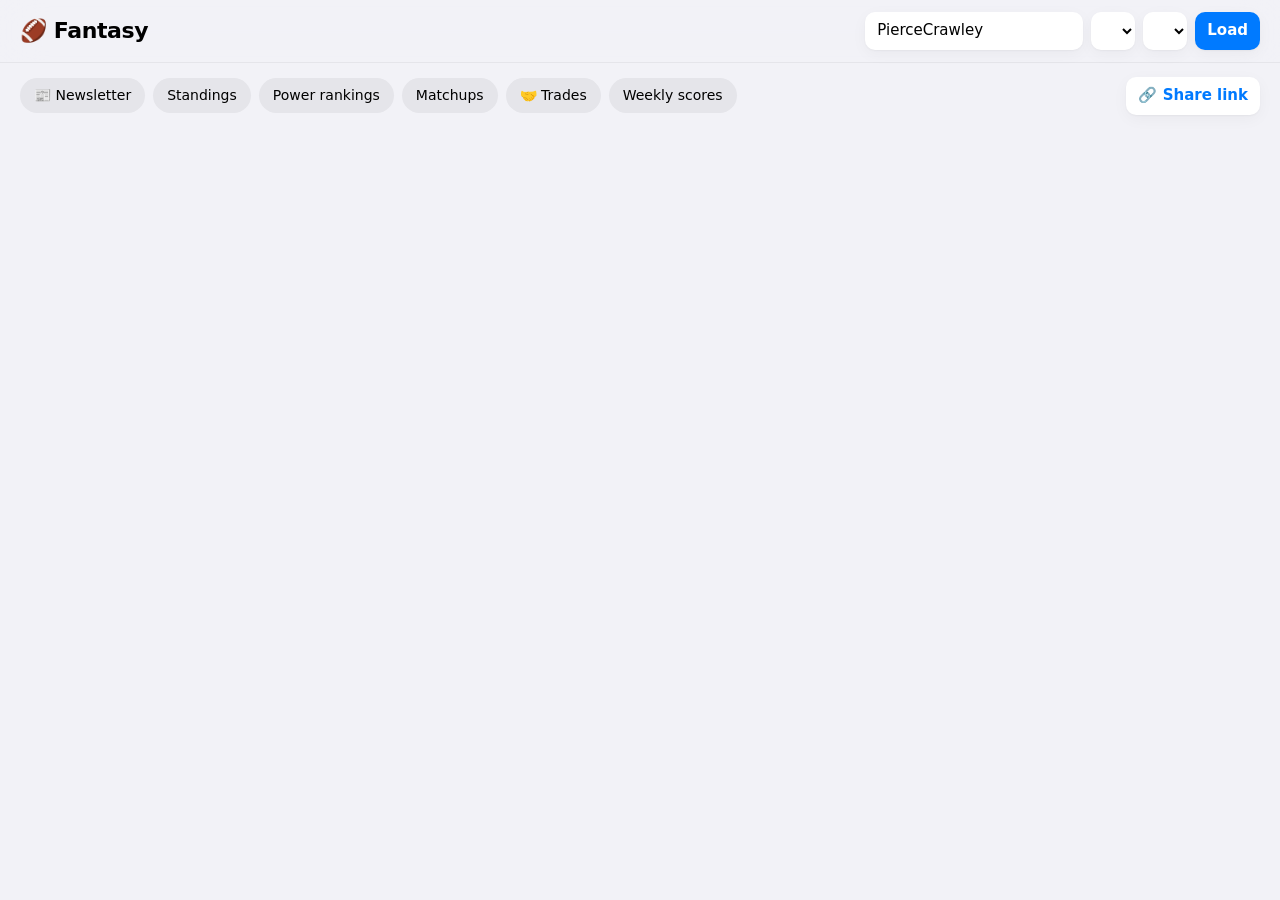
==== index.html @ ef1b5d13 "Chugs: count integrity from week 1; show league-confirmed chugs Co-Authored-By: Claude Opus 5.5 <nor" ====
<!doctype html>
<html lang="en">
<head>
  <meta charset="utf-8">
  <meta name="viewport" content="width=device-width, initial-scale=1">
  <!--page-meta-->
  <base href="./">
  <title>The Rocket Dongs Gazette</title>
  <meta name="description" content="Weekly recaps, awards, power rankings and public humiliation for the Rocket Dongs fantasy league.">
  <meta property="og:title" content="📰 The Rocket Dongs Gazette">
  <meta property="og:description" content="This week's recap, awards, roasts and next week's lines. Click if you dare.">
  <meta property="og:type" content="website">
  <meta property="og:url" content="https://pcrawley1.github.io/RocketDongz/">
  <meta property="og:image" content="https://pcrawley1.github.io/RocketDongz/og.png">
  <!--/page-meta-->
  <link rel="stylesheet" href="styles.css?v=20261110132907">
</head>
<body>
  <header class="top">
    <h1 id="app-title">🏈 Fantasy</h1>
    <form id="user-form" class="controls">
      <input id="username" placeholder="Sleeper username" autocomplete="off" aria-label="Sleeper username">
      <select id="season" aria-label="Season"></select>
      <select id="league" aria-label="League"></select>
      <button type="submit">Load</button>
    </form>
  </header>

  <nav class="tabs">
    <button class="tab" data-tab="newsletter">📰 Newsletter</button>
    <button class="tab" data-tab="standings">Standings</button>
    <button class="tab" data-tab="power">Power rankings</button>
    <button class="tab" data-tab="matchups">Matchups</button>
    <button class="tab" data-tab="trades">🤝 Trades</button>
    <button class="tab" data-tab="scores">Weekly scores</button>
    <button class="tab" data-tab="chugs" hidden>🍻 Chugs</button>
    <select id="week" aria-label="Week" hidden></select>
    <button id="share" class="share" type="button">🔗 Share link</button>
  </nav>

  <p id="status" role="status"></p>
  <main id="main"></main>

  <script type="module" src="js/app.js?v=20261110132907"></script>
</body>
</html>
---- styles.css ----
/* ===== iOS-style design tokens ===== */
:root {
  --bg: #f2f2f7;            /* systemGroupedBackground */
  --card: #ffffff;          /* secondarySystemGroupedBackground */
  --fill: #e5e5ea;          /* systemGray5 */
  --fill2: #f2f2f7;
  --ink: #000000;
  --ink2: #3c3c43;
  --dim: #8a8a8e;           /* secondaryLabel */
  --line: #e5e5ea;          /* separator */
  --blue: #007aff; --green: #34c759; --red: #ff3b30; --orange: #ff9500;
  --yellow: #ffcc00; --purple: #af52de; --pink: #ff2d55; --teal: #30b0c7;
  --indigo: #5856d6; --mint: #00c7be;
  --accent: var(--blue); --pos: #248a3d; --neg: #d70015;
  --mine: rgba(0, 122, 255, 0.08);
  --heat: 0, 122, 255;
  --shadow: 0 1px 2px rgba(0,0,0,.04), 0 4px 16px rgba(0,0,0,.04);
  --r: 14px;
  color-scheme: light;
}
@media (prefers-color-scheme: dark) {
  :root {
    --bg: #000000; --card: #1c1c1e; --fill: #2c2c2e; --fill2: #2c2c2e;
    --ink: #ffffff; --ink2: #ebebf5; --dim: #8d8d93; --line: #38383a;
    --blue: #0a84ff; --green: #30d158; --red: #ff453a; --orange: #ff9f0a;
    --yellow: #ffd60a; --purple: #bf5af2; --pink: #ff375f; --teal: #40c8e0;
    --indigo: #5e5ce6; --mint: #63e6e2;
    --pos: #30d158; --neg: #ff453a;
    --mine: rgba(10, 132, 255, 0.16);
    --heat: 10, 132, 255;
    --shadow: none;
    color-scheme: dark;
  }
}

* { box-sizing: border-box; }
html { -webkit-text-size-adjust: 100%; }
body {
  margin: 0; background: var(--bg); color: var(--ink);
  font: 15px/1.45 -apple-system, BlinkMacSystemFont, "SF Pro Text", "Helvetica Neue", system-ui, sans-serif;
  -webkit-font-smoothing: antialiased;
}
b, strong { font-weight: 600; }

/* ===== Top bar (frosted, sticky) ===== */
.top {
  position: sticky; top: 0; z-index: 10;
  display: flex; flex-wrap: wrap; gap: 12px; align-items: center; justify-content: space-between;
  padding: 12px 20px;
  background: color-mix(in srgb, var(--bg) 80%, transparent);
  backdrop-filter: saturate(180%) blur(20px); -webkit-backdrop-filter: saturate(180%) blur(20px);
  border-bottom: 0.5px solid var(--line);
}
h1 { margin: 0; font-size: 22px; font-weight: 700; letter-spacing: -0.4px; }
.controls { display: flex; flex-wrap: wrap; gap: 8px; }
input, select, button {
  font: inherit; font-size: 15px; color: var(--ink); background: var(--card);
  border: none; border-radius: 10px; padding: 8px 12px; box-shadow: var(--shadow);
}
input:focus, select:focus { outline: 2px solid var(--blue); outline-offset: 0; }
button[type=submit] { background: var(--blue); color: #fff; font-weight: 600; cursor: pointer; }

/* ===== Tabs = segmented control ===== */
.tabs { display: flex; flex-wrap: wrap; gap: 8px; padding: 14px 20px 6px; align-items: center; }
.tabs .seg-wrap { display: contents; }
.tab {
  background: var(--fill); color: var(--ink); border-radius: 999px; padding: 7px 14px;
  font-size: 14px; font-weight: 500; cursor: pointer; box-shadow: none; transition: background .15s, color .15s;
}
.tab:hover { background: color-mix(in srgb, var(--fill) 70%, var(--blue) 12%); }
.tab[aria-selected=true] { background: var(--blue); color: #fff; font-weight: 600; }
#week { margin-left: auto; font-weight: 500; }
.share { background: var(--card); color: var(--blue); font-weight: 600; cursor: pointer; margin-left: 8px; }
#week[hidden] + .share { margin-left: auto; }

#status { padding: 0 20px; color: var(--dim); min-height: 1em; font-size: 13px; }
#status.error { color: var(--red); }
main { padding: 4px 20px 48px; max-width: 1200px; margin: 0 auto; }

/* ===== Large title ===== */
.league-head h2 { margin: 8px 0 2px; font-size: 32px; font-weight: 700; letter-spacing: -0.6px; }
.league-head p { margin: 0 0 16px; color: var(--dim); }

/* ===== Cards & tables (inset grouped lists) ===== */
.card { background: var(--card); border-radius: var(--r); overflow: hidden; box-shadow: var(--shadow); }
.scroll { overflow-x: auto; }
table { width: 100%; border-collapse: collapse; }
th, td { padding: 10px 12px; text-align: right; white-space: nowrap; font-variant-numeric: tabular-nums; }
th { font-size: 12px; color: var(--dim); font-weight: 600; text-transform: uppercase; letter-spacing: .3px; border-bottom: 0.5px solid var(--line); }
td { border-bottom: 0.5px solid var(--line); }
tbody tr:last-child td { border-bottom: none; }
tbody tr:hover td { background: color-mix(in srgb, var(--fill) 40%, transparent); }
.l { text-align: left; }
.rank { color: var(--dim); width: 36px; font-weight: 600; }
tr.cutline td { border-bottom: 2px dashed color-mix(in srgb, var(--blue) 60%, transparent); }
.team { display: flex; gap: 10px; align-items: center; }
.team img, .team .ph { width: 32px; height: 32px; border-radius: 50%; background: var(--fill); flex: none; }
.team.mine img { box-shadow: 0 0 0 2px var(--card), 0 0 0 4px var(--blue); }
.tname { font-weight: 600; }
.owner, .dim { color: var(--dim); font-size: 12px; font-weight: 400; }
tr:has(.team.mine) td { background: var(--mine); }
.pos { color: var(--pos); font-weight: 600; }
.neg { color: var(--neg); font-weight: 600; }
.note { color: var(--dim); font-size: 13px; margin: 10px 4px; }
.empty { color: var(--dim); }

/* Power bars */
.bar-col { width: 35%; }
.bar { position: relative; height: 22px; background: var(--fill); border-radius: 999px; overflow: hidden; }
.bar span { position: absolute; inset: 0 auto 0 0; border-radius: 999px; background: linear-gradient(90deg, var(--indigo), var(--blue)); }
.bar em { position: relative; font-style: normal; font-weight: 700; padding-left: 10px; line-height: 22px; color: #fff; font-size: 12px; text-shadow: 0 0 4px rgba(0,0,0,.25); }

/* Heatmap */
.grid td.heat { background: rgba(var(--heat), calc(var(--h) * 0.5)); }
.callouts { display: flex; gap: 12px; margin-bottom: 12px; flex-wrap: wrap; }
.callout { padding: 14px 18px; display: flex; flex-direction: column; min-width: 190px; }
.callout b { font-size: 28px; font-weight: 700; letter-spacing: -0.5px; }
.callout:first-child b { color: var(--green); }
.callout:nth-child(2) b { color: var(--red); }

/* ===== Matchups ===== */
.match { display: grid; grid-template-columns: 1fr auto 1fr; margin-bottom: 16px; }
.side { padding: 14px; min-width: 0; }
.side.mine-side { background: var(--mine); }
.side .score { font-size: 30px; font-weight: 700; letter-spacing: -0.5px; margin: 8px 0 4px; color: var(--dim); }
.side.won .score { color: var(--green); }
.proj-total { font-size: 12px; font-weight: 500; margin-left: 8px; }
.col-head { display: grid; grid-template-columns: 48px 1fr auto; font-size: 11px; color: var(--dim); text-transform: uppercase; letter-spacing: .3px; padding-bottom: 4px; }
.side ul { list-style: none; margin: 0; padding: 0; }
.side li { display: grid; grid-template-columns: 48px 1fr auto; gap: 6px; padding: 7px 0; border-top: 0.5px solid var(--line); font-size: 14px; align-items: center; }
.side li.player { cursor: pointer; border-radius: 8px; }
.side li.player:hover { background: color-mix(in srgb, var(--fill) 50%, transparent); }
.slot {
  justify-self: start; font-size: 10px; font-weight: 700; padding: 2px 6px; border-radius: 6px;
  background: var(--fill); color: var(--ink2);
}
.pname { overflow: hidden; text-overflow: ellipsis; white-space: nowrap; }
.pp { display: flex; gap: 8px; align-items: baseline; font-variant-numeric: tabular-nums; }
.proj { color: var(--dim); font-size: 12px; min-width: 32px; text-align: right; }
.proj.pos { color: var(--pos); font-weight: 600; }
.proj.neg { color: var(--neg); font-weight: 600; }
.inj { display: inline-block; font-size: 10px; font-weight: 700; padding: 1px 6px; border-radius: 999px; background: color-mix(in srgb, var(--orange) 18%, transparent); color: var(--orange); vertical-align: 1px; }
.inj-bad { background: color-mix(in srgb, var(--red) 16%, transparent); color: var(--red); }
.news { grid-column: 1 / -1; padding: 6px 4px 6px 54px; cursor: auto; }
.news-item { margin-bottom: 10px; padding-left: 10px; border-left: 3px solid var(--blue); }
.news-when { font-size: 11px; color: var(--dim); }
.news-head { font-weight: 600; font-size: 14px; }
.news-story { font-size: 13px; color: var(--dim); white-space: normal; }
.vs { align-self: center; text-align: center; line-height: 1.3; color: var(--dim); font-size: 12px; font-weight: 600; padding: 0 6px; }

/* ===== Newsletter ===== */
.newsletter { max-width: 780px; margin: 0 auto; }
.masthead {
  text-align: center; padding: 28px 20px 24px; border-radius: 20px; color: #fff;
  background: linear-gradient(135deg, var(--indigo), var(--blue) 55%, var(--teal));
  box-shadow: var(--shadow);
}
.masthead h2 { font-size: 34px; font-weight: 800; letter-spacing: -0.8px; margin: 6px 0 4px; }
.masthead .dim { color: rgba(255,255,255,.85); font-size: 14px; }
.masthead .kicker { color: rgba(255,255,255,.9); }
.kicker { font-size: 12px; font-weight: 700; text-transform: uppercase; letter-spacing: 1.2px; color: var(--blue); }
.headline {
  font-size: 26px; font-weight: 800; line-height: 1.2; letter-spacing: -0.5px;
  margin: 18px 0 0; padding: 18px 20px; background: var(--card); border-radius: var(--r);
  box-shadow: var(--shadow); border-left: 5px solid var(--orange);
}
.nl-section { margin-top: 28px; }
.nl-section h3 {
  font-size: 22px; font-weight: 700; letter-spacing: -0.4px; margin: 0 4px 10px;
}
.nl-section h4 { font-size: 13px; font-weight: 600; text-transform: uppercase; letter-spacing: .4px; color: var(--dim); margin: 22px 4px 8px; }
.newsletter p { font-size: 16px; line-height: 1.55; margin: 6px 0 0; color: var(--ink2); }
.newsletter p b { color: var(--ink); }

/* TL;DR */
.tldr { margin-top: 16px; background: var(--card); border-radius: var(--r); padding: 14px 18px; box-shadow: var(--shadow); }
.tldr-title { font-size: 12px; font-weight: 700; text-transform: uppercase; letter-spacing: 1px; color: var(--blue); margin-bottom: 6px; }
.tldr ul { list-style: none; margin: 0; padding: 0; }
.tldr li { padding: 6px 0; border-top: 0.5px solid var(--line); font-size: 15px; color: var(--ink2); }
.tldr li:first-child { border-top: none; }
.tldr b { color: var(--ink); }

/* Shared bits */
.av { width: 36px; height: 36px; border-radius: 50%; background: var(--fill); flex: none; object-fit: cover; }
.av.sm { width: 22px; height: 22px; }
.who { display: inline-flex; align-items: center; gap: 8px; }
.quip { font-size: 14px !important; color: var(--dim) !important; font-style: italic; margin: 8px 0 0 !important; line-height: 1.4 !important; }
.quip b { color: var(--ink2) !important; font-style: normal; }
.chip { font-size: 12px; font-weight: 600; padding: 2px 8px; border-radius: 999px; background: var(--fill); color: var(--ink2); }
.chip.streak.w { background: color-mix(in srgb, var(--green) 18%, transparent); color: var(--pos); }
.chip.streak.l { background: color-mix(in srgb, var(--red) 15%, transparent); color: var(--neg); }

/* Scoreboards */
.sb-grid { display: grid; grid-template-columns: repeat(auto-fit, minmax(330px, 1fr)); gap: 12px; }
.sb { background: var(--card); border-radius: var(--r); padding: 12px 14px; box-shadow: var(--shadow); }
.sb-head { display: flex; justify-content: space-between; align-items: center; margin-bottom: 6px; min-height: 22px; }
.sb-margin { font-size: 12px; color: var(--dim); font-weight: 600; }
.sb-row { display: flex; align-items: center; gap: 10px; padding: 7px 0; }
.sb-row + .sb-row { border-top: 0.5px solid var(--line); }
.sb-name { flex: 1; min-width: 0; }
.sb-team { font-weight: 600; font-size: 15px; white-space: nowrap; overflow: hidden; text-overflow: ellipsis; }
.sb-rec { font-size: 12px; color: var(--dim); font-weight: 500; }
.sb-star { font-size: 12px; color: var(--dim); white-space: nowrap; overflow: hidden; text-overflow: ellipsis; }
.sb-star b { color: var(--ink2); }
.sb-score { font-size: 22px; font-weight: 700; font-variant-numeric: tabular-nums; letter-spacing: -0.3px; }
.sb-row.win .sb-score { color: var(--green); }
.sb-row.lose { opacity: .75; }
.sb-row.lose .sb-score { color: var(--dim); }
.tag { font-size: 11px; font-weight: 700; letter-spacing: .3px; padding: 3px 9px; border-radius: 999px; background: var(--fill); color: var(--dim); }
.tag-blowout { background: color-mix(in srgb, var(--red) 15%, transparent); color: var(--red); }
.tag-close   { background: color-mix(in srgb, var(--orange) 18%, transparent); color: var(--orange); }
.tag-robbed  { background: color-mix(in srgb, var(--purple) 16%, transparent); color: var(--purple); }
.tag-stole   { background: color-mix(in srgb, var(--yellow) 25%, transparent); color: color-mix(in srgb, var(--yellow) 55%, var(--ink)); }

/* Awards: stat-first cards */
.awards { display: grid; grid-template-columns: repeat(auto-fit, minmax(220px, 1fr)); gap: 12px; }
.award { background: var(--card); border-radius: var(--r); padding: 14px 16px; box-shadow: var(--shadow); border-top: 4px solid var(--c, var(--blue)); }
.award-title { display: flex; align-items: center; gap: 10px; font-size: 13px; font-weight: 700; text-transform: uppercase; letter-spacing: .4px; color: var(--c); }
.icon-tile { display: grid; place-items: center; width: 30px; height: 30px; border-radius: 8px; font-size: 17px; background: color-mix(in srgb, var(--c, var(--blue)) 18%, transparent); }
.award-stat { margin: 10px 0 4px; display: flex; align-items: baseline; gap: 8px; flex-wrap: wrap; }
.award-stat b { font-size: 34px; font-weight: 800; letter-spacing: -1px; color: var(--ink); line-height: 1; }
.award-stat span { font-size: 13px; color: var(--dim); font-weight: 500; }
.award-who { font-size: 15px; }

/* Standings list */
.standings-list { background: var(--card); border-radius: var(--r); box-shadow: var(--shadow); overflow: hidden; }
.st-row { display: flex; align-items: center; gap: 12px; padding: 12px 14px; border-top: 0.5px solid var(--line); }
.st-row:first-child { border-top: none; }
.st-main { flex: 1; min-width: 0; }
.st-top { display: flex; align-items: center; gap: 6px; flex-wrap: wrap; font-size: 15px; }
.roast { font-size: 13px; line-height: 1.4; color: var(--dim); margin-top: 2px; font-style: italic; }
.st-power { display: flex; flex-direction: column; align-items: center; min-width: 40px; font-size: 15px; line-height: 1.2; }
.st-power .dim { font-size: 10px; font-weight: 700; letter-spacing: .5px; }
.st-power .pos, .st-power .neg { font-size: 11px; }
.rank-badge { display: inline-grid; place-items: center; width: 26px; height: 26px; border-radius: 50%; flex: none; font-size: 13px; font-weight: 700; background: var(--fill); color: var(--ink2); }
.rank-badge.in { background: var(--blue); color: #fff; }
.rank-badge.last { background: var(--red); color: #fff; }
.cut-label { font-size: 11px; font-weight: 700; text-transform: uppercase; letter-spacing: .6px; color: var(--blue); padding: 4px 14px; background: color-mix(in srgb, var(--blue) 10%, transparent); border-top: 1.5px dashed var(--blue); }

/* Preview cards */
.pv-grid { display: grid; grid-template-columns: repeat(auto-fit, minmax(330px, 1fr)); gap: 12px; }
.pv { background: var(--card); border-radius: var(--r); padding: 12px 14px; box-shadow: var(--shadow); }
.pv.is-gotw { box-shadow: 0 0 0 2px var(--orange), var(--shadow); grid-column: 1 / -1; }
.pv.is-lock { box-shadow: 0 0 0 2px var(--red), var(--shadow); }
.pv-label { font-size: 12px; font-weight: 700; text-transform: uppercase; letter-spacing: .5px; margin-bottom: 8px; }
.pv-label.gotw { color: var(--orange); }
.pv-label.lock { color: var(--red); }
.pv-teams { display: grid; grid-template-columns: minmax(0, 1fr) minmax(0, 1fr); gap: 10px; }
.pv-side > div { min-width: 0; }
.pv-side { display: flex; align-items: center; gap: 8px; min-width: 0; }
.pv-side.right { flex-direction: row-reverse; text-align: right; }
.pv-team { font-weight: 600; font-size: 14px; white-space: nowrap; overflow: hidden; text-overflow: ellipsis; }
.pv-proj { font-size: 13px; }
.tug { height: 8px; border-radius: 999px; background: var(--pink); margin: 10px 0 2px; overflow: hidden; }
.tug span { display: block; height: 100%; background: var(--blue); border-right: 2px solid var(--card); }
.pv-alerts { display: grid; grid-template-columns: 1fr 1fr; gap: 10px; margin-top: 8px; font-size: 12px; color: var(--ink2); }
.pv-alerts > div > div { padding: 2px 0; }
.pv-alerts .right { text-align: right; }

/* ===== Phone ===== */
@media (max-width: 700px) {
  .top { padding: 10px 16px; }
  .controls { width: 100%; }
  .controls input { flex: 1 1 140px; }
  .tabs { padding: 12px 16px 4px; flex-wrap: nowrap; overflow-x: auto; scrollbar-width: none; }
  .tabs::-webkit-scrollbar { display: none; }
  .tab { flex: none; }
  #week, .share { flex: none; }
  main { padding: 4px 16px 40px; }
  .league-head h2 { font-size: 28px; }
  .match { grid-template-columns: 1fr; }
  .vs { padding: 4px; }
  .card:not(.match) { overflow-x: auto; }
  .masthead h2 { font-size: 28px; }
  .headline { font-size: 21px; }
  .sb-grid, .pv-grid, .awards { grid-template-columns: 1fr; }
  .award-stat b { font-size: 30px; }
}

/* ===== 🍻 Chugs ===== */
.tab[hidden] { display: none; }
.chug-hero {
  border-radius: 20px; padding: 20px 22px; color: #3b2300; margin-bottom: 16px; box-shadow: var(--shadow);
  background: linear-gradient(135deg, #ffd60a, #ff9f0a 70%, #ff9500);
}
.chug-hero-title { font-size: 30px; font-weight: 800; letter-spacing: -0.6px; }
.chug-hero p { margin: 4px 0 12px; font-size: 15px; font-weight: 500; }
.chug-stats { display: flex; gap: 12px; flex-wrap: wrap; }
.chug-stats > div { background: rgba(255,255,255,.55); border-radius: 12px; padding: 8px 14px; display: flex; flex-direction: column; }
.chug-stats b { font-size: 24px; font-weight: 800; line-height: 1.1; }
.chug-stats span { font-size: 12px; font-weight: 600; opacity: .8; }
.chug-stats .repeat { font-size: 14px; font-weight: 600; }
.chug-grid { display: grid; grid-template-columns: repeat(auto-fill, minmax(290px, 1fr)); gap: 12px; }
.chug-card { background: var(--card); border-radius: var(--r); padding: 14px; box-shadow: var(--shadow); display: flex; flex-direction: column; gap: 10px; }
.chug-card.owed { box-shadow: 0 0 0 2px color-mix(in srgb, var(--orange) 70%, transparent), var(--shadow); }
.chug-card.future { opacity: .6; }
.chug-card.live { box-shadow: 0 0 0 2px color-mix(in srgb, var(--blue) 50%, transparent), var(--shadow); }
.chug-card p { margin: 0; }
.chug-head { display: flex; justify-content: space-between; align-items: center; }
.chug-week { font-size: 17px; font-weight: 700; }
.chip.ok { background: color-mix(in srgb, var(--green) 18%, transparent); color: var(--pos); }
.chip.owe { background: color-mix(in srgb, var(--orange) 20%, transparent); color: var(--orange); }
.chug-who { display: flex; align-items: center; gap: 10px; }
.chug-video { width: 100%; max-height: 420px; border-radius: 12px; background: #000; }
.upload-btn {
  display: block; text-align: center; padding: 12px; border-radius: 12px; cursor: pointer;
  background: var(--blue); color: #fff; font-weight: 600; font-size: 15px;
}
.upload-btn:active { opacity: .8; }
.link { color: var(--blue); cursor: pointer; font-weight: 600; }
.uploading .upload-btn, .uploading .link { pointer-events: none; opacity: .5; }
.progress { height: 8px; border-radius: 999px; background: var(--fill); overflow: hidden; }
.progress span { display: block; height: 100%; width: 0; background: var(--green); transition: width .2s; }
.chug-err { color: var(--red); font-size: 13px; }
.chug-wait { text-align: center; }
.chip.aka { background: color-mix(in srgb, var(--pink) 16%, transparent); color: var(--pink); }

/* ===== 🔮 Preseason rankings ===== */
.pre-hero {
  display: flex; justify-content: space-between; align-items: center; gap: 16px; flex-wrap: wrap;
  border-radius: 20px; padding: 20px 22px; color: #fff; box-shadow: var(--shadow);
  background: linear-gradient(135deg, #5e5ce6, #bf5af2 60%, #ff375f);
}
.pre-title { font-size: 26px; font-weight: 800; letter-spacing: -0.5px; }
.pre-hero p { margin: 4px 0 0; font-size: 15px; opacity: .9; max-width: 560px; }
.grade { background: rgba(255,255,255,.2); border-radius: 16px; padding: 10px 18px; text-align: center; display: flex; flex-direction: column; }
.grade b { font-size: 44px; font-weight: 900; line-height: 1; }
.grade span { font-size: 12px; font-weight: 600; opacity: .9; }
.grade-line { font-size: 16px; font-style: italic; color: var(--ink2); margin: 12px 4px 14px; }
.pre-callouts .award-stat b { font-size: 26px; }
.slope-card { margin-top: 14px; padding: 12px 8px; }
.slope-chart { display: block; width: 100%; max-width: 560px; margin: 0 auto; height: auto; font: 600 14px -apple-system, BlinkMacSystemFont, system-ui, sans-serif; }
.slope-chart text { fill: var(--ink); }
.slope-chart .rk { fill: var(--dim); font-weight: 700; }
.slope-chart .col-title { fill: var(--dim); font-size: 10px; font-weight: 700; letter-spacing: .6px; }
.slope line { stroke-width: 2.5; stroke-linecap: round; opacity: .85; }
.slope circle { stroke: none; }
.slope.up line { stroke: var(--green); } .slope.up circle { fill: var(--green); }
.slope.down line { stroke: var(--red); } .slope.down circle { fill: var(--red); }
.slope.flat line { stroke: var(--dim); } .slope.flat circle { fill: var(--dim); }
.slope.self line { stroke-width: 5; opacity: 1; }
.slope.self text { fill: var(--pink); font-weight: 800; }
.pre-callouts { margin: 12px 0 14px; }
.zev-col { background: color-mix(in srgb, var(--purple) 7%, transparent); }
th.zev-col { color: var(--purple); }
.zev-pick { font-weight: 700; color: var(--purple); }
.section-h { font-size: 22px; font-weight: 700; letter-spacing: -0.4px; margin: 26px 4px 10px; }

/* ===== 🤝 Trades ===== */
.trade-hero { border-radius: 20px; padding: 20px 22px; color: #fff; margin-bottom: 16px; box-shadow: var(--shadow);
  background: linear-gradient(135deg, #30b0c7, #0a84ff 55%, #5e5ce6); }
.trade-title { font-size: 28px; font-weight: 800; letter-spacing: -0.5px; }
.trade-hero p { margin: 4px 0 12px; font-size: 15px; opacity: .92; }
.trade-stats { display: flex; gap: 10px; flex-wrap: wrap; }
.trade-stats > div { background: rgba(255,255,255,.18); border-radius: 12px; padding: 8px 14px; display: flex; flex-direction: column; min-width: 150px; }
.trade-stats span { font-size: 12px; font-weight: 700; opacity: .9; }
.trade-stats b { font-size: 16px; }
.trade-stats em { font-style: normal; font-size: 12px; opacity: .85; }
.trade-grid { display: grid; gap: 14px; }
.trade-card { background: var(--card); border-radius: var(--r); padding: 14px; box-shadow: var(--shadow); }
.trade-head { display: flex; gap: 10px; align-items: center; margin-bottom: 10px; font-size: 13px; }
.trade-sides { display: grid; grid-template-columns: repeat(auto-fit, minmax(260px, 1fr)); gap: 12px; }
.trade-side { border-radius: 12px; padding: 12px; background: var(--fill2); }
.trade-side.winning { box-shadow: inset 0 0 0 2px var(--green); }
.trade-who { display: flex; align-items: center; gap: 10px; }
.trade-name { flex: 1; min-width: 0; }
.trade-name b { display: block; white-space: nowrap; overflow: hidden; text-overflow: ellipsis; }
.grade-badge { min-width: 48px; height: 48px; border-radius: 12px; display: grid; place-items: center; font-size: 22px; font-weight: 900; color: #fff; background: var(--dim); }
.g-a { background: var(--green); } .g-b { background: var(--teal); } .g-c { background: var(--orange); }
.g-d { background: #ff6b3d; } .g-f { background: var(--red); } .g-tbd { background: var(--fill); color: var(--dim); font-size: 14px; }
.trade-got { font-size: 11px; font-weight: 700; text-transform: uppercase; letter-spacing: .5px; color: var(--dim); margin: 10px 0 4px; }
.trade-list { list-style: none; margin: 0; padding: 0; }
.trade-list li { display: flex; justify-content: space-between; gap: 8px; padding: 5px 0; border-top: 0.5px solid var(--line); font-size: 14px; }
.trade-list .pname { min-width: 0; overflow: hidden; text-overflow: ellipsis; white-space: nowrap; }
.tp { white-space: nowrap; font-variant-numeric: tabular-nums; }
.trade-total { display: flex; justify-content: space-between; align-items: baseline; margin-top: 8px; padding-top: 8px; border-top: 1px solid var(--line); font-size: 13px; color: var(--dim); }
.trade-total b { font-size: 20px; color: var(--ink); }
.trade-verdict { margin-top: 12px !important; font-size: 15px !important; }
.tnote { margin-left: 6px; font-size: 11px; font-weight: 600; color: var(--orange); }

/* trades v2: value grading */
.trade-head { flex-wrap: wrap; }
.proj-chip { background: color-mix(in srgb, var(--purple) 16%, transparent); color: var(--purple); }
.played { margin-left: auto; display: inline-flex; align-items: center; gap: 8px; font-size: 12px; color: var(--dim); font-weight: 600; }
.played-bar { width: 80px; height: 6px; border-radius: 999px; background: var(--fill); overflow: hidden; display: inline-block; }
.played-bar span { display: block; height: 100%; background: var(--blue); }
.trade-got { display: flex; justify-content: space-between; }
.trade-got i { font-style: normal; color: var(--purple); }
.ros { color: var(--purple); font-size: 12px; margin-left: 6px; font-weight: 600; min-width: 40px; display: inline-block; text-align: right; }
.g-b { background: var(--blue); }

.g-faab { background: color-mix(in srgb, var(--yellow) 30%, transparent); font-size: 24px; }
.trade-total .val { color: var(--ink2); font-size: 13px; }
.trade-total .val b { font-size: 20px; margin-left: 4px; }

/* chugs v2: self-destruct + integrity */
.chip.late { background: color-mix(in srgb, var(--red) 16%, transparent); color: var(--red); }
.chug-card.overdue { box-shadow: 0 0 0 2px color-mix(in srgb, var(--red) 60%, transparent), var(--shadow); }
.chug-card.completed { box-shadow: 0 0 0 2px color-mix(in srgb, var(--green) 55%, transparent), var(--shadow); }
.chug-who-main { flex: 1; min-width: 0; }
.chug-foot { display: flex; justify-content: space-between; align-items: center; font-size: 13px; }
.countdown { color: var(--orange); font-weight: 600; }
.chug-done { display: flex; align-items: center; gap: 12px; padding: 14px; border-radius: 12px; background: color-mix(in srgb, var(--green) 12%, transparent); }
.big-check { font-size: 40px; line-height: 1; }
.integrity { display: flex; align-items: center; gap: 8px; font-size: 12px; }
.integrity.compact { margin-top: 4px; }
.int-label { color: var(--dim); font-weight: 600; font-size: 11px; text-transform: uppercase; letter-spacing: .3px; }
.int-bar { flex: 1; min-width: 60px; max-width: 160px; height: 8px; border-radius: 999px; background: var(--fill); overflow: hidden; display: inline-block; }
.int-bar span { display: block; height: 100%; border-radius: 999px; background: var(--dim); }
.int-good .int-bar span { background: var(--green); }
.int-meh .int-bar span { background: var(--orange); }
.int-bad .int-bar span { background: var(--red); }
.int-na .int-bar span { background: var(--fill); }
.int-pct { font-weight: 700; min-width: 34px; font-variant-numeric: tabular-nums; }
.int-good .int-pct { color: var(--pos); } .int-meh .int-pct { color: var(--orange); } .int-bad .int-pct { color: var(--neg); }
.int-board { padding: 4px 0; }
.int-row { display: grid; grid-template-columns: 22px minmax(0, 1.2fr) minmax(0, 1.4fr) auto; align-items: center; gap: 12px; padding: 10px 14px; border-top: 0.5px solid var(--line); }
.int-row:first-child { border-top: none; }
.int-name { display: flex; flex-direction: column; min-width: 0; }
.int-name b { white-space: nowrap; overflow: hidden; text-overflow: ellipsis; }
.int-row .int-label { display: none; }
.int-row .int-bar { max-width: none; }
.int-tag { font-size: 11px; font-weight: 700; padding: 3px 8px; border-radius: 999px; background: var(--fill); color: var(--dim); white-space: nowrap; }
.int-tag.int-good { background: color-mix(in srgb, var(--green) 16%, transparent); color: var(--pos); }
.int-tag.int-meh { background: color-mix(in srgb, var(--orange) 18%, transparent); color: var(--orange); }
.int-tag.int-bad { background: color-mix(in srgb, var(--red) 15%, transparent); color: var(--neg); }
@media (max-width: 700px) {
  .int-row { grid-template-columns: 22px 1fr auto; }
  .int-row .integrity { grid-column: 2 / 4; }
}
.chug-card.honor { opacity: .85; }
.upload-btn.secondary { background: var(--fill); color: var(--ink); }
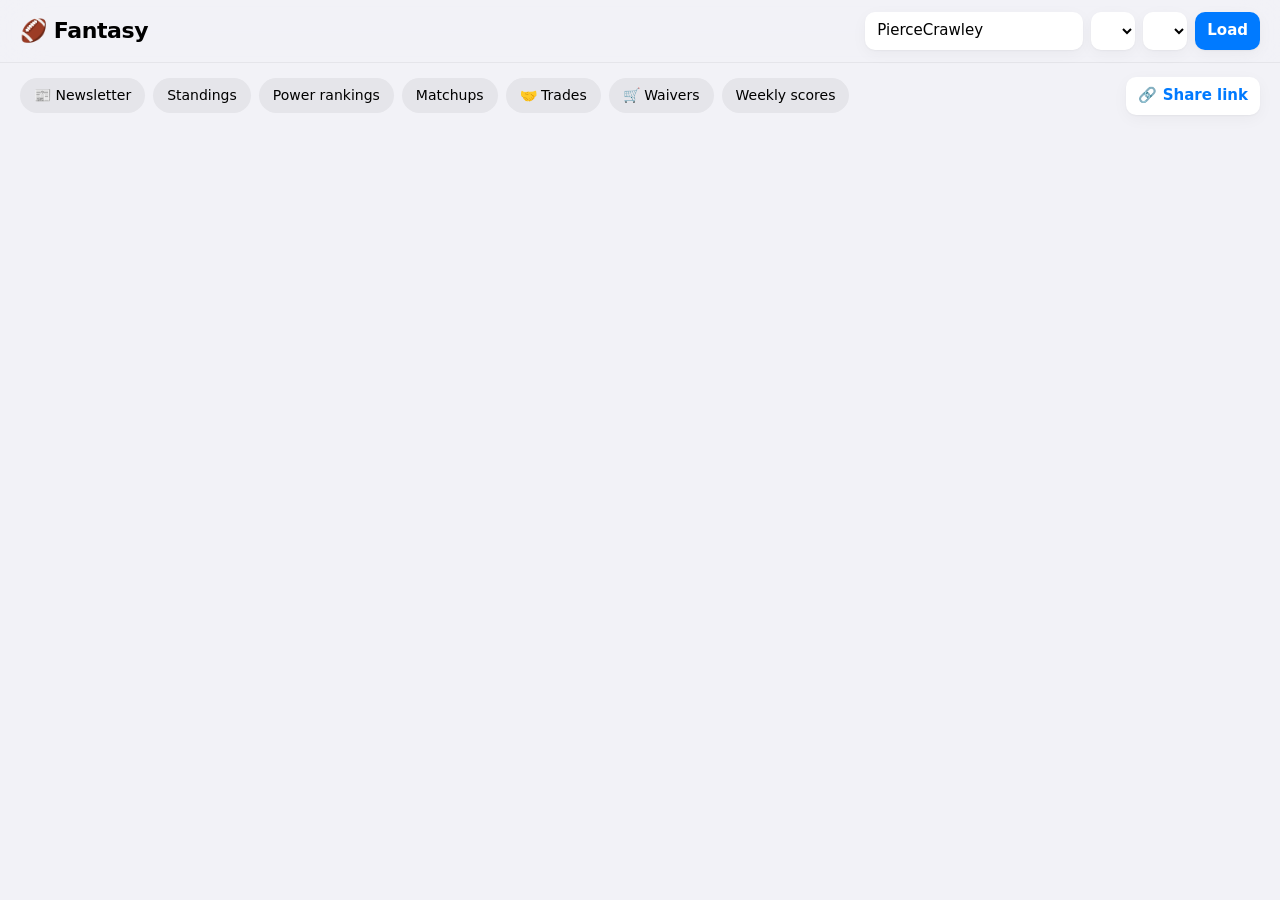
==== commit 81ba9f7d: "Waiver wire tab: honest pickup ratings, drop regret, report card, trash talk Co-Authored-By: Claude " ====
--- a/index.html
+++ b/index.html
@@ -13,7 +13,7 @@
   <meta property="og:url" content="https://pcrawley1.github.io/RocketDongz/">
   <meta property="og:image" content="https://pcrawley1.github.io/RocketDongz/og.png">
   <!--/page-meta-->
-  <link rel="stylesheet" href="styles.css?v=20261110132907">
+  <link rel="stylesheet" href="styles.css?v=20261112115205">
 </head>
 <body>
   <header class="top">
@@ -32,6 +32,7 @@
     <button class="tab" data-tab="power">Power rankings</button>
     <button class="tab" data-tab="matchups">Matchups</button>
     <button class="tab" data-tab="trades">🤝 Trades</button>
+    <button class="tab" data-tab="waivers">🛒 Waivers</button>
     <button class="tab" data-tab="scores">Weekly scores</button>
     <button class="tab" data-tab="chugs" hidden>🍻 Chugs</button>
     <select id="week" aria-label="Week" hidden></select>
@@ -41,6 +42,6 @@
   <p id="status" role="status"></p>
   <main id="main"></main>
 
-  <script type="module" src="js/app.js?v=20261110132907"></script>
+  <script type="module" src="js/app.js?v=20261112115205"></script>
 </body>
 </html>
--- a/styles.css
+++ b/styles.css
@@ -430,3 +430,18 @@
 }
 .chug-card.honor { opacity: .85; }
 .upload-btn.secondary { background: var(--fill); color: var(--ink); }
+
+/* ===== 🛒 Waivers ===== */
+.ww-hero { background: linear-gradient(135deg, #34c759, #30b0c7 55%, #0a84ff); }
+.ww-card { padding: 12px 14px; }
+.ww-head { display: flex; align-items: center; gap: 10px; margin-bottom: 8px; flex-wrap: wrap; font-size: 13px; }
+.ww-head .trade-name { flex: 1; min-width: 140px; }
+.ww-claim { background: color-mix(in srgb, var(--yellow) 25%, transparent); }
+.ww-sign { display: inline-block; width: 16px; font-weight: 800; }
+.ww-sign.plus { color: var(--green); } .ww-sign.minus { color: var(--red); }
+.ww-badge { margin-left: 8px; font-size: 11px; font-weight: 700; color: #fff; padding: 2px 8px; border-radius: 999px; display: inline-block; min-width: 0; height: auto; }
+.ww-now { font-size: 11px; }
+.ww-quip { margin-top: 10px !important; }
+.ww-filter { margin: 22px 4px -10px; }
+.ww-filter select { font: inherit; font-size: 15px; padding: 8px 12px; border-radius: 10px; border: none; background: var(--card); color: var(--ink); box-shadow: var(--shadow); }
+@media (max-width: 560px) { .ww-badge { margin-left: 4px; } .trade-list .pname { white-space: normal; } }
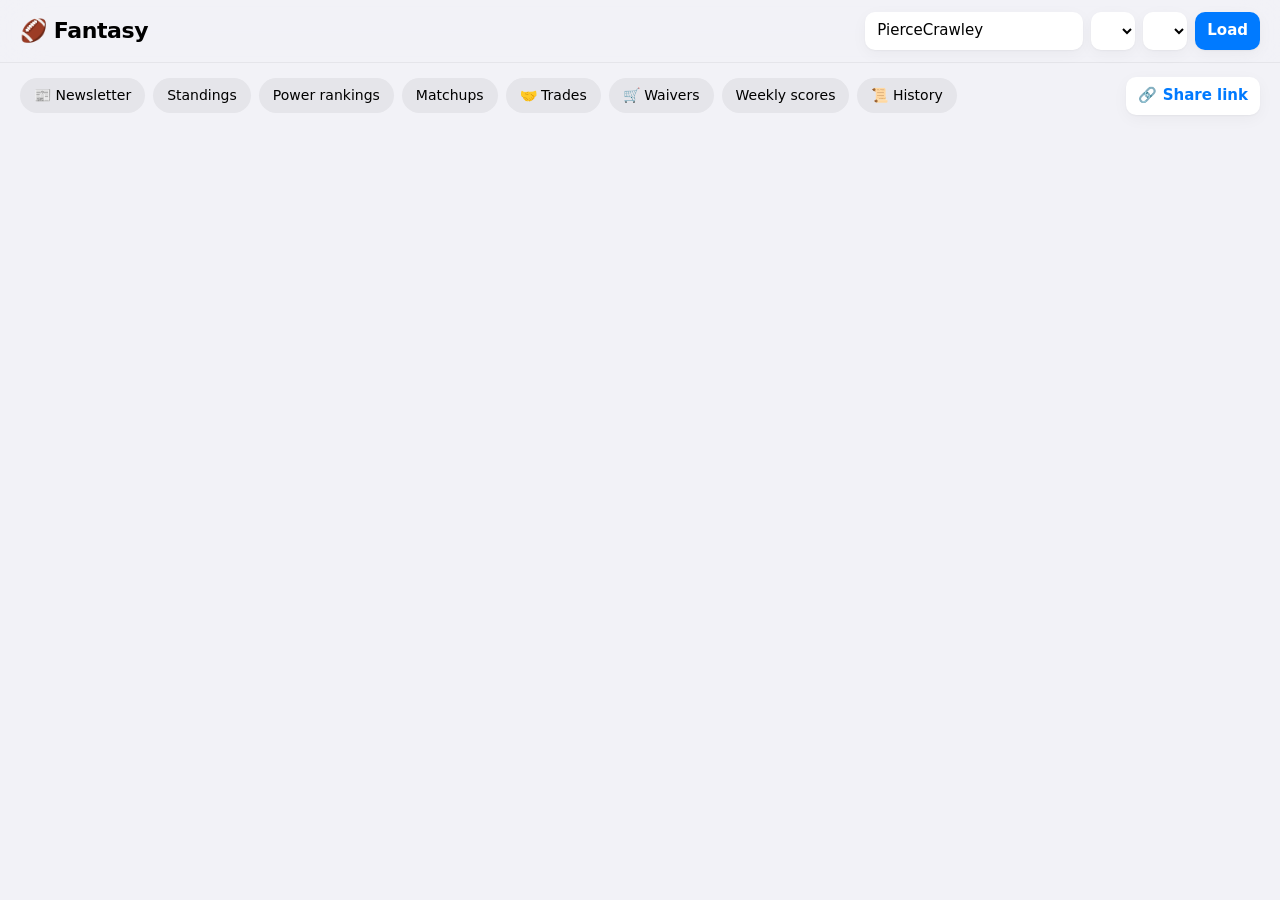
==== commit 72f0aa07: "History tab (spike weeks, trophy room, all-time managers); fact-driven, non-repeating waiver and pre" ====
--- a/index.html
+++ b/index.html
@@ -13,7 +13,7 @@
   <meta property="og:url" content="https://pcrawley1.github.io/RocketDongz/">
   <meta property="og:image" content="https://pcrawley1.github.io/RocketDongz/og.png">
   <!--/page-meta-->
-  <link rel="stylesheet" href="styles.css?v=20261112115205">
+  <link rel="stylesheet" href="styles.css?v=20261116111131">
 </head>
 <body>
   <header class="top">
@@ -34,6 +34,7 @@
     <button class="tab" data-tab="trades">🤝 Trades</button>
     <button class="tab" data-tab="waivers">🛒 Waivers</button>
     <button class="tab" data-tab="scores">Weekly scores</button>
+    <button class="tab" data-tab="history">📜 History</button>
     <button class="tab" data-tab="chugs" hidden>🍻 Chugs</button>
     <select id="week" aria-label="Week" hidden></select>
     <button id="share" class="share" type="button">🔗 Share link</button>
@@ -42,6 +43,6 @@
   <p id="status" role="status"></p>
   <main id="main"></main>
 
-  <script type="module" src="js/app.js?v=20261112115205"></script>
+  <script type="module" src="js/app.js?v=20261116111131"></script>
 </body>
 </html>
--- a/styles.css
+++ b/styles.css
@@ -445,3 +445,52 @@
 .ww-filter { margin: 22px 4px -10px; }
 .ww-filter select { font: inherit; font-size: 15px; padding: 8px 12px; border-radius: 10px; border: none; background: var(--card); color: var(--ink); box-shadow: var(--shadow); }
 @media (max-width: 560px) { .ww-badge { margin-left: 4px; } .trade-list .pname { white-space: normal; } }
+
+/* ===== Preview edition ===== */
+.stake { display: inline-block; margin-top: 4px; font-size: 11px; font-weight: 700; padding: 2px 8px; border-radius: 999px; background: var(--fill); color: var(--ink2); white-space: nowrap; }
+.st-must { background: color-mix(in srgb, var(--red) 16%, transparent); color: var(--red); }
+.st-bubble { background: color-mix(in srgb, var(--orange) 18%, transparent); color: var(--orange); }
+.st-seed, .st-clinched { background: color-mix(in srgb, var(--green) 16%, transparent); color: var(--green); }
+.st-safe { background: color-mix(in srgb, var(--blue) 14%, transparent); color: var(--blue); }
+.st-out { background: var(--fill); color: var(--dim); }
+.pv-story { font-size: 14px; line-height: 1.45; color: var(--ink2); margin: 10px 0 4px; }
+.pv-story b { color: var(--ink); }
+.pv-lean { border-top: 0.5px solid var(--line); padding-top: 8px; }
+.lean-h { font-size: 10px; font-weight: 700; text-transform: uppercase; letter-spacing: .5px; color: var(--dim); margin: 4px 0 2px; }
+.pp-card { padding: 4px 0; }
+.pp-row { display: flex; align-items: center; gap: 10px; padding: 8px 14px; border-top: 0.5px solid var(--line); }
+.pp-row:first-child { border-top: none; }
+.pp-row .rank { width: 18px; text-align: right; }
+.pp-name { flex: 1; min-width: 0; font-weight: 600; white-space: nowrap; overflow: hidden; text-overflow: ellipsis; }
+.pp-line { font-size: 11px; font-weight: 700; color: var(--blue); text-transform: uppercase; letter-spacing: .5px; padding: 6px 14px; border-top: 2px dashed color-mix(in srgb, var(--blue) 60%, transparent); }
+.pp-sub { margin: -4px 4px 10px; }
+.recap-link { text-align: center; margin: 26px 0 8px; }
+
+/* ===== 📜 History ===== */
+.hx-hero { background: linear-gradient(135deg, #bf8b30, #ff9f0a 50%, #ff375f); }
+.hx-trophies { display: flex; gap: 8px; flex-wrap: wrap; }
+.hx-trophy { display: flex; align-items: center; gap: 8px; background: rgba(255,255,255,.18); border-radius: 12px; padding: 6px 12px 6px 6px; }
+.hx-trophy div { display: flex; flex-direction: column; line-height: 1.2; }
+.hx-trophy span { font-size: 12px; opacity: .9; max-width: 160px; white-space: nowrap; overflow: hidden; text-overflow: ellipsis; }
+.hx-chips { display: flex; gap: 8px; flex-wrap: wrap; margin: 4px 0 0; }
+.hx-chip { font: inherit; font-size: 14px; font-weight: 600; border: none; border-radius: 999px; padding: 7px 14px; background: var(--card); color: var(--ink); box-shadow: var(--shadow); cursor: pointer; }
+.hx-chip.on { background: var(--blue); color: #fff; }
+.hx-grid { display: grid; grid-template-columns: repeat(auto-fit, minmax(320px, 1fr)); gap: 12px; }
+.hx-list { padding: 4px 0; }
+.hx-list-h { display: flex; justify-content: space-between; align-items: baseline; padding: 10px 14px 6px; }
+.hx-list ol { list-style: none; margin: 0; padding: 0; }
+.hx-spike { display: flex; align-items: center; gap: 10px; padding: 8px 14px; border-top: 0.5px solid var(--line); }
+.hx-rank { width: 20px; text-align: right; color: var(--dim); font-weight: 700; font-size: 13px; flex: none; }
+.hx-spike.top .hx-rank { color: var(--orange); }
+.hx-main { flex: 1; min-width: 0; font-size: 14px; }
+.hx-main > b { white-space: nowrap; }
+.hx-main .dim { white-space: nowrap; overflow: hidden; text-overflow: ellipsis; }
+.hx-pts { font-size: 18px; font-weight: 800; font-variant-numeric: tabular-nums; flex: none; }
+.hx-spike.top .hx-pts { color: var(--orange); }
+.hx-seasons { display: grid; grid-template-columns: repeat(auto-fit, minmax(280px, 1fr)); gap: 12px; }
+.hx-season { background: var(--card); border-radius: var(--r); padding: 12px 14px; box-shadow: var(--shadow); }
+.hx-season-h { display: flex; justify-content: space-between; align-items: center; font-size: 20px; margin-bottom: 6px; }
+.hx-row { display: flex; gap: 8px; align-items: baseline; padding: 5px 0; border-top: 0.5px solid var(--line); font-size: 14px; }
+.hx-ic { width: 20px; flex: none; }
+.hx-lbl { color: var(--dim); width: 92px; flex: none; font-size: 13px; }
+.hx-who { flex: 1; min-width: 0; font-weight: 600; white-space: nowrap; overflow: hidden; text-overflow: ellipsis; }
